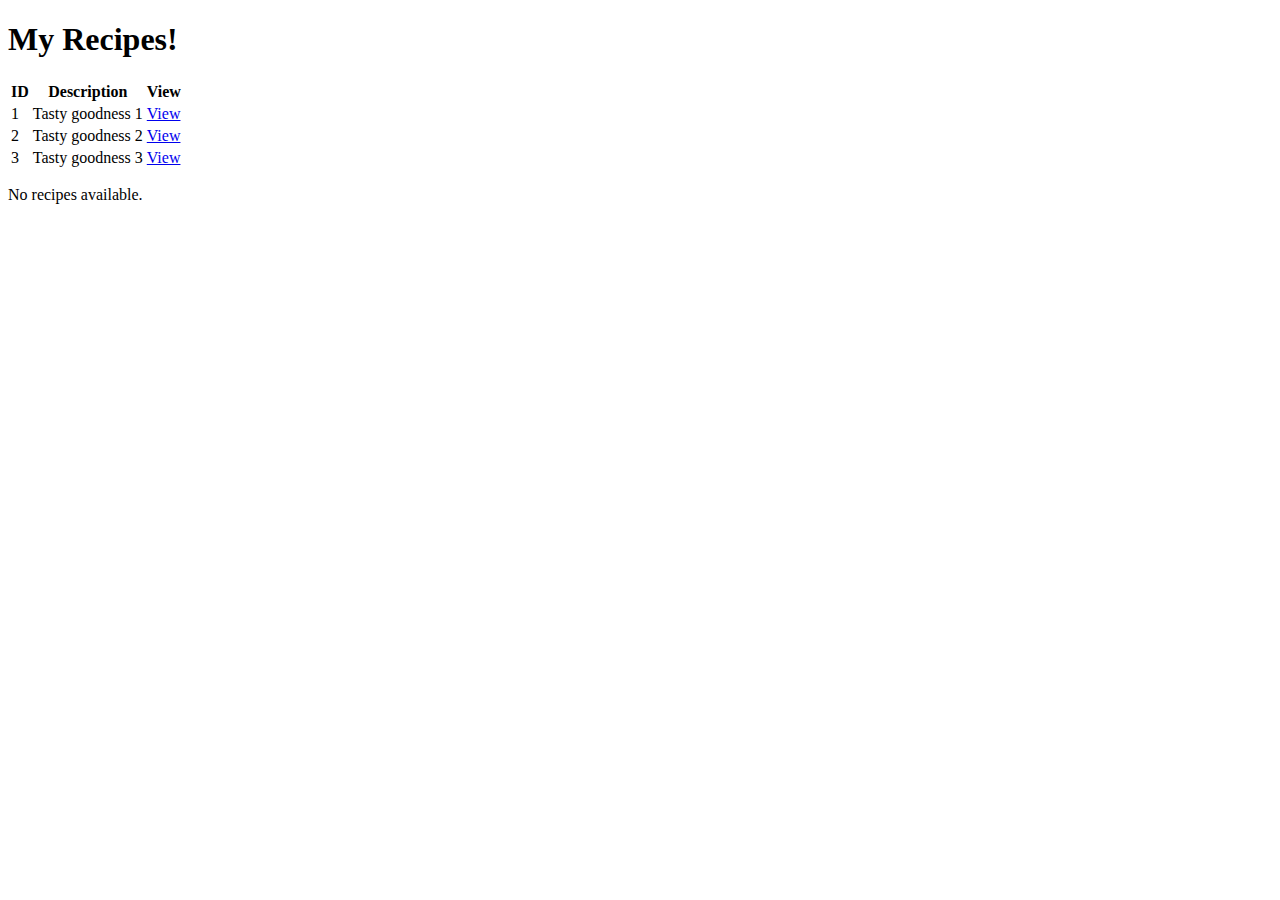
==== src/main/resources/templates/index.html @ 47f9352b "test2" ====
<!DOCTYPE html>
<html lang="en" xmlns:th="http://www.thymeleaf.org">
<head>
    <meta charset="UTF-8">
    <title>Recipe Home</title>
    <link href="/webjars/bootstrap/5.3.3/css/bootstrap.min.css" rel="stylesheet"
          integrity="sha384-QWTKZyjpPEjISv5WaRU9OFeRpok6YctnYmDr5pNlyT2bRjXh0JMhjY6hW+ALEwIH" crossorigin="anonymous">

    <script src="/webjars/jquery/1.11.1/jquery.min.js"></script>
    <script src="/webjars/bootstrap/5.3.3/js/bootstrap.min.js"
            integrity="sha384-YvpcrYf0tY3lHB60NNkmXc5s9fDVZLESaAA55NDzOxhy9GkcIdslK1eN7N6jIeHz" crossorigin="anonymous"></script>
</head>
<body>

<div class="container-fluid" style="margin-top: 20px">
    <div class="row"></div>
    <div class="col-md-6 col-md-offset-3">
        <div class="card">
            <div class="card-header">
                <h1 class="card-title">My Recipes!</h1>
            </div>
            <div class="card-body">
                <div class="table-responsive">
                    <table class="table table-hover">
                        <thead class="thead-inverse">
                        <tr>
                            <th>ID</th>
                            <th>Description</th>
                            <th>View</th>
                        </tr>
                        </thead>
                        <tbody>
                        <tr>
                            <td>1</td>
                            <td>Tasty goodness 1</td>
                            <td><a href="/recipe/show/1">View</a></td>
                        </tr>
                        <tr>
                            <td>2</td>
                            <td>Tasty goodness 2</td>
                            <td><a href="/recipe/show/2">View</a></td>
                        </tr>
                        <tr>
                            <td>3</td>
                            <td>Tasty goodness 3</td>
                            <td><a href="/recipe/show/3">View</a></td>
                        </tr>
                        </tbody>
                    </table>
                </div>
                <div th:if="${#lists.isEmpty(recipes)}">
                    <p>No recipes available.</p>
                </div>
            </div>
        </div>
    </div>
</div>
</body>
</html>
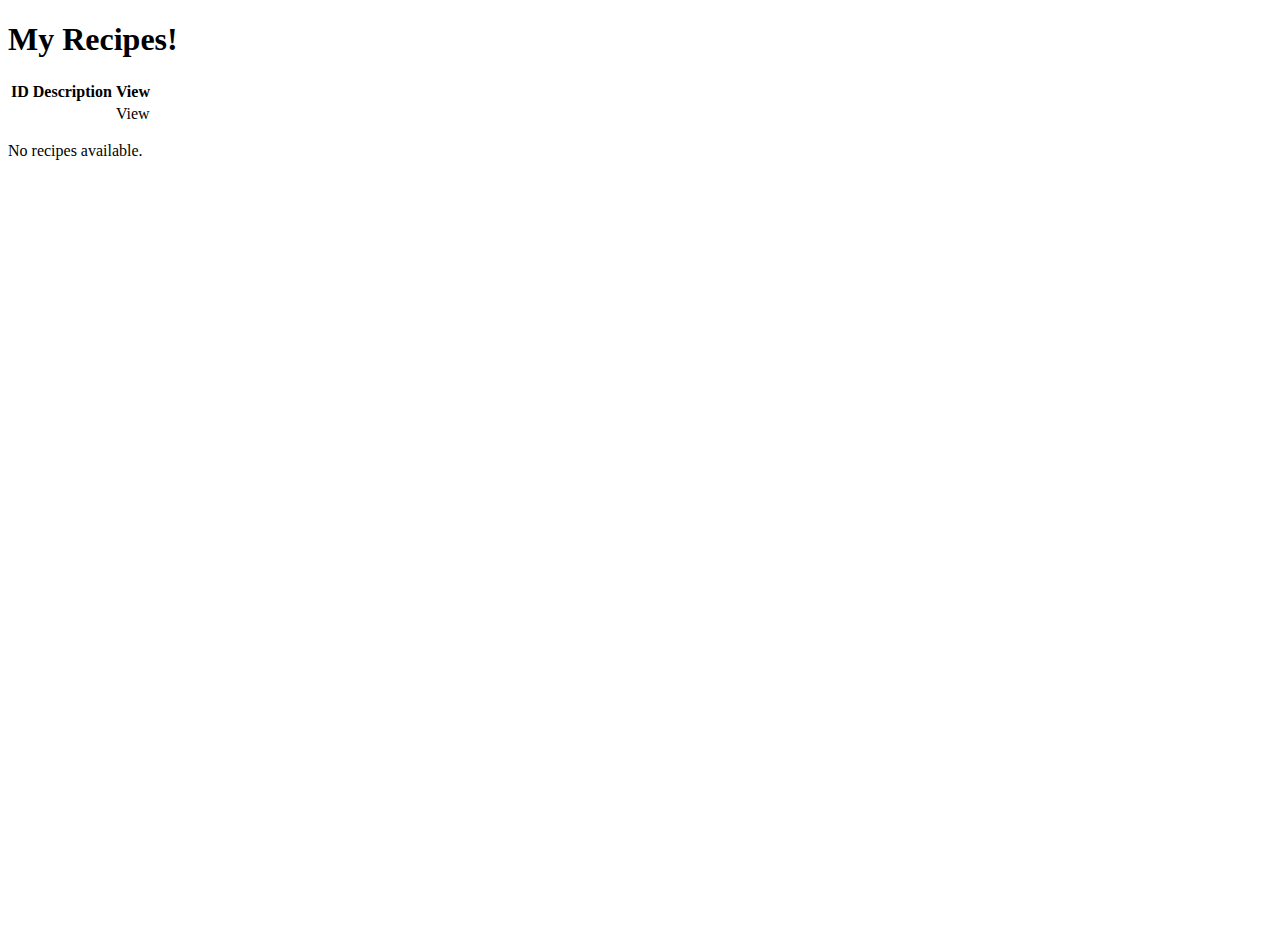
==== commit 42dfbe7e: "added new stuff" ====
--- a/src/main/resources/templates/index.html
+++ b/src/main/resources/templates/index.html
@@ -12,48 +12,42 @@
 </head>
 <body>
 
-<div class="container-fluid" style="margin-top: 20px">
-    <div class="row"></div>
-    <div class="col-md-6 col-md-offset-3">
-        <div class="card">
-            <div class="card-header">
-                <h1 class="card-title">My Recipes!</h1>
-            </div>
-            <div class="card-body">
-                <div class="table-responsive">
-                    <table class="table table-hover">
-                        <thead class="thead-inverse">
-                        <tr>
-                            <th>ID</th>
-                            <th>Description</th>
-                            <th>View</th>
-                        </tr>
-                        </thead>
-                        <tbody>
-                        <tr>
-                            <td>1</td>
-                            <td>Tasty goodness 1</td>
-                            <td><a href="/recipe/show/1">View</a></td>
-                        </tr>
-                        <tr>
-                            <td>2</td>
-                            <td>Tasty goodness 2</td>
-                            <td><a href="/recipe/show/2">View</a></td>
-                        </tr>
-                        <tr>
-                            <td>3</td>
-                            <td>Tasty goodness 3</td>
-                            <td><a href="/recipe/show/3">View</a></td>
-                        </tr>
-                        </tbody>
-                    </table>
+<div class="container-fluid" style="margin-top: 20px; height: 100vh;">
+    <div class="row justify-content-center align-items-center" style="height: 100%;">
+        <div class="col-md-6">
+            <div class="card">
+                <div class="card-header">
+                    <h1 class="card-title text-center">My Recipes!</h1>
                 </div>
-                <div th:if="${#lists.isEmpty(recipes)}">
-                    <p>No recipes available.</p>
+                <div class="card-body">
+                    <div class="table-responsive">
+                        <table class="table table-hover">
+                            <thead class="thead-inverse">
+                            <tr>
+                                <th>ID</th>
+                                <th>Description</th>
+                                <th>View</th>
+                            </tr>
+                            </thead>
+                            <tbody>
+                            <!-- Thymeleaf ile dinamik veri eklemek için th:each kullanıyoruz -->
+                            <tr th:each="recipe : ${recipes}">
+                                <td th:text="${recipe.id}"></td>
+                                <td th:text="${recipe.description}"></td>
+                                <td><a th:href="@{/recipe/show/{id}(id=${recipe.id})}">View</a></td>
+                            </tr>
+                            </tbody>
+                        </table>
+                    </div>
+                    <!-- Eğer recipes listesi boşsa gösterilecek mesaj -->
+                    <div th:if="${#lists.isEmpty(recipes)}">
+                        <p>No recipes available.</p>
+                    </div>
                 </div>
             </div>
         </div>
     </div>
 </div>
+
 </body>
 </html>
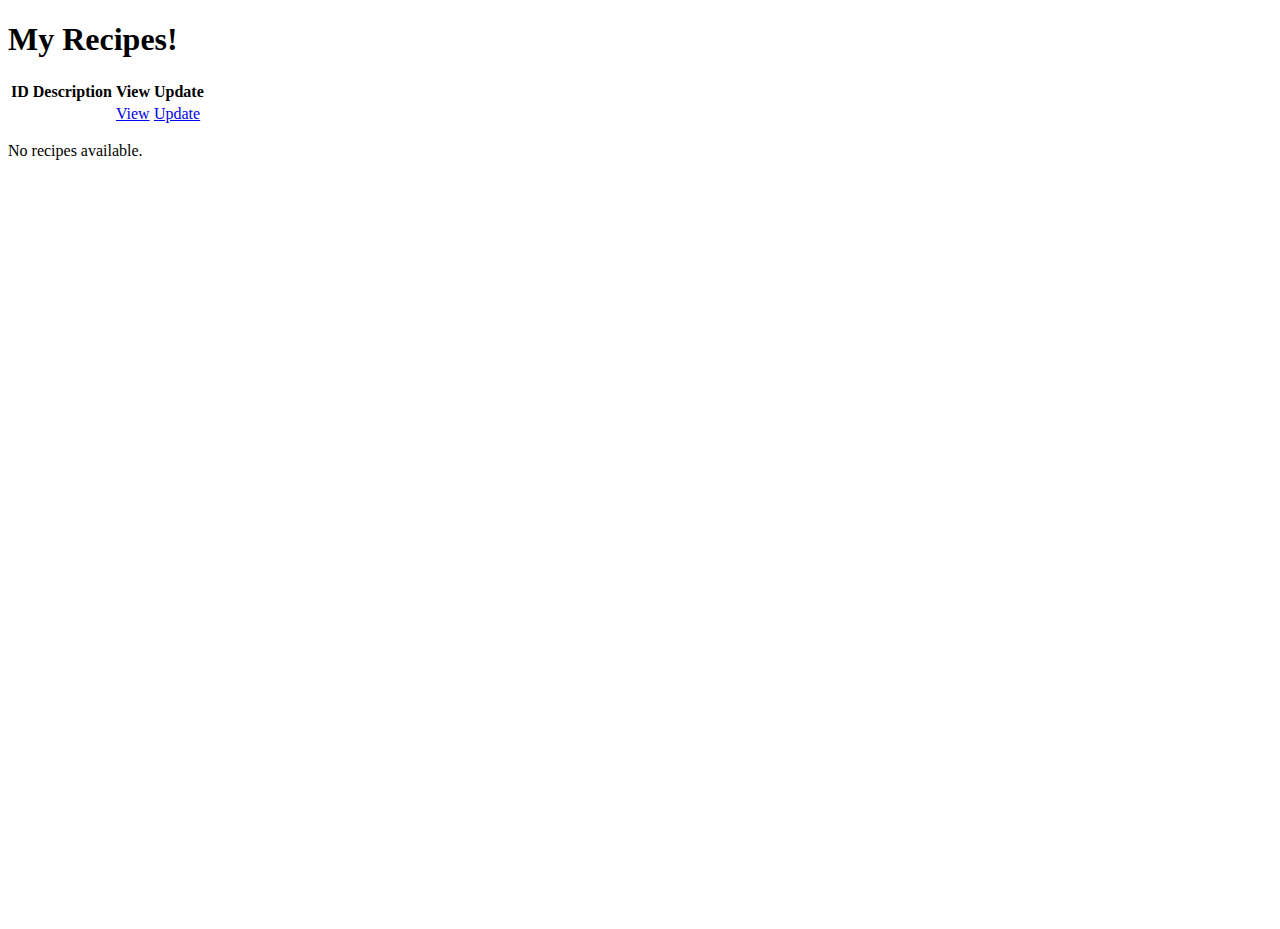
==== commit 5adc3ff9: "update method added" ====
--- a/src/main/resources/templates/index.html
+++ b/src/main/resources/templates/index.html
@@ -27,6 +27,7 @@
                                 <th>ID</th>
                                 <th>Description</th>
                                 <th>View</th>
+                                <th>Update</th>
                             </tr>
                             </thead>
                             <tbody>
@@ -34,7 +35,10 @@
                             <tr th:each="recipe : ${recipes}">
                                 <td th:text="${recipe.id}"></td>
                                 <td th:text="${recipe.description}"></td>
-                                <td><a th:href="@{/recipe/show/{id}(id=${recipe.id})}">View</a></td>
+<!--                                <td><a th:href="@{/recipe/show/{id}(id=${recipe.id})}">View</a></td>-->
+<!--                                <td><a th:href="@{/recipe/update/{id}(id=${recipe.id})}">Update</a></td>-->
+                                <td><a href="#" th:href="@{'/recipe/' + ${recipe.id} + '/show'}">View</a></td>
+                                <td><a href="#" th:href="@{'/recipe/' + ${recipe.id} + '/update'}">Update</a></td>
                             </tr>
                             </tbody>
                         </table>
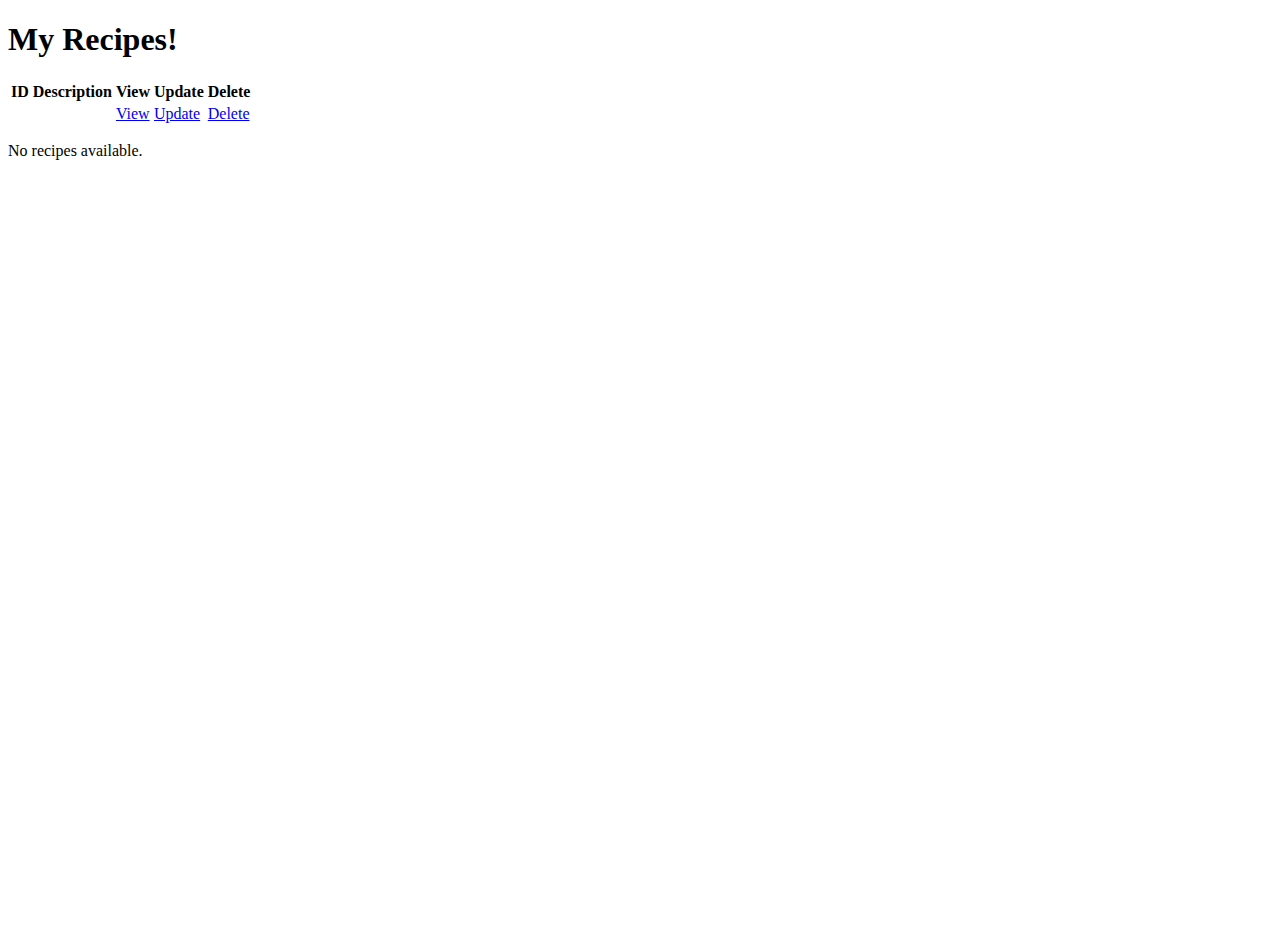
==== commit e54425a3: "delete method added" ====
--- a/src/main/resources/templates/index.html
+++ b/src/main/resources/templates/index.html
@@ -28,6 +28,7 @@
                                 <th>Description</th>
                                 <th>View</th>
                                 <th>Update</th>
+                                <th>Delete</th>
                             </tr>
                             </thead>
                             <tbody>
@@ -39,6 +40,7 @@
 <!--                                <td><a th:href="@{/recipe/update/{id}(id=${recipe.id})}">Update</a></td>-->
                                 <td><a href="#" th:href="@{'/recipe/' + ${recipe.id} + '/show'}">View</a></td>
                                 <td><a href="#" th:href="@{'/recipe/' + ${recipe.id} + '/update'}">Update</a></td>
+                                <td><a href="#" th:href="@{'/recipe/' + ${recipe.id} + '/delete'}">Delete</a></td>
                             </tr>
                             </tbody>
                         </table>
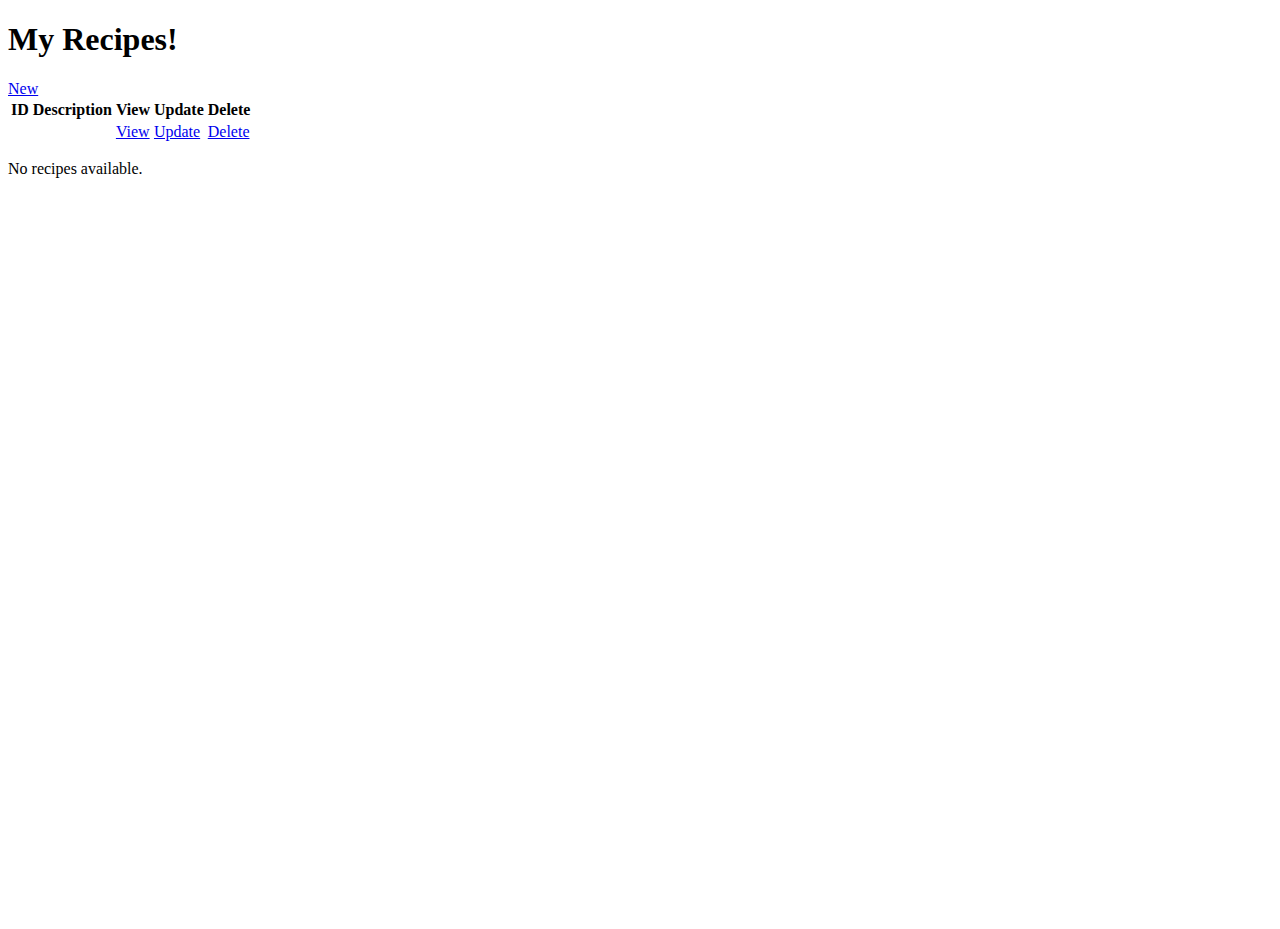
==== commit fbdf2d9c: "IngredientController and IngredientServiceImpl tests added" ====
--- a/src/main/resources/templates/index.html
+++ b/src/main/resources/templates/index.html
@@ -18,6 +18,7 @@
             <div class="card">
                 <div class="card-header">
                     <h1 class="card-title text-center">My Recipes!</h1>
+                    <a href="#" class="btn btn-primary float-end" th:href="@{/recipe/new}">New</a>
                 </div>
                 <div class="card-body">
                     <div class="table-responsive">
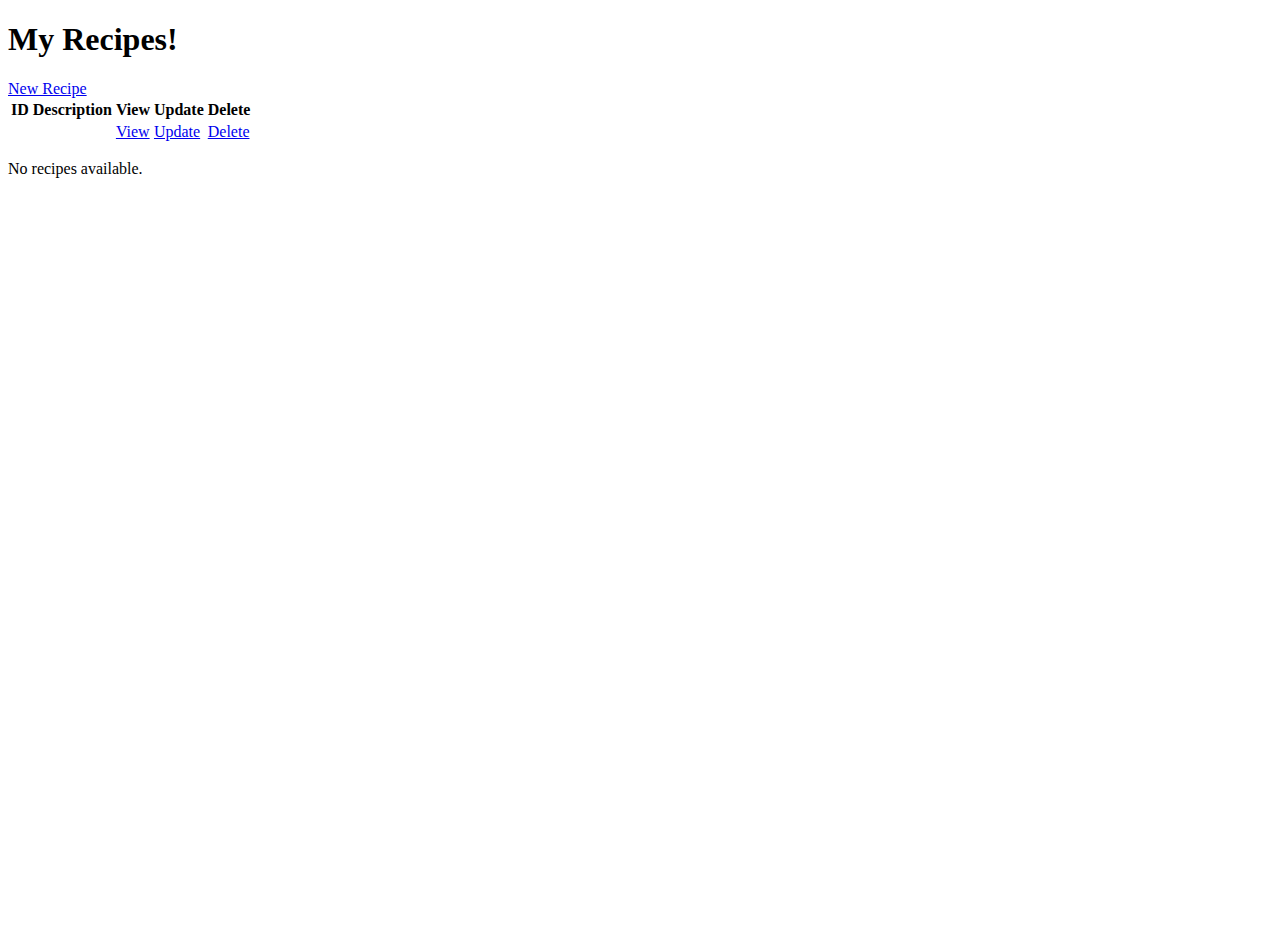
==== commit 3061319b: "css file added" ====
--- a/src/main/resources/templates/index.html
+++ b/src/main/resources/templates/index.html
@@ -3,12 +3,15 @@
 <head>
     <meta charset="UTF-8">
     <title>Recipe Home</title>
+
     <link href="/webjars/bootstrap/5.3.3/css/bootstrap.min.css" rel="stylesheet"
           integrity="sha384-QWTKZyjpPEjISv5WaRU9OFeRpok6YctnYmDr5pNlyT2bRjXh0JMhjY6hW+ALEwIH" crossorigin="anonymous">
 
-    <script src="/webjars/jquery/1.11.1/jquery.min.js"></script>
-    <script src="/webjars/bootstrap/5.3.3/js/bootstrap.min.js"
-            integrity="sha384-YvpcrYf0tY3lHB60NNkmXc5s9fDVZLESaAA55NDzOxhy9GkcIdslK1eN7N6jIeHz" crossorigin="anonymous"></script>
+    <link rel="stylesheet" href="/css/style.css">
+
+<!--    <script src="/webjars/jquery/1.11.1/jquery.min.js"></script>-->
+<!--    <script src="/webjars/bootstrap/5.3.3/js/bootstrap.min.js"-->
+<!--            integrity="sha384-YvpcrYf0tY3lHB60NNkmXc5s9fDVZLESaAA55NDzOxhy9GkcIdslK1eN7N6jIeHz" crossorigin="anonymous"></script>-->
 </head>
 <body>
 
@@ -17,19 +20,19 @@
         <div class="col-md-6">
             <div class="card">
                 <div class="card-header">
-                    <h1 class="card-title text-center">My Recipes!</h1>
-                    <a href="#" class="btn btn-primary float-end" th:href="@{/recipe/new}">New</a>
+                    <h1 class="card-title text-center" >My Recipes!</h1>
+                    <a href="#" class="btn btn-primary float-end" th:href="@{/recipe/new}">New Recipe</a>
                 </div>
                 <div class="card-body">
                     <div class="table-responsive">
                         <table class="table table-hover">
                             <thead class="thead-inverse">
                             <tr>
-                                <th>ID</th>
-                                <th>Description</th>
-                                <th>View</th>
-                                <th>Update</th>
-                                <th>Delete</th>
+                                <th class="header-text">ID</th>
+                                <th class="header-text">Description</th>
+                                <th class="header-text">View</th>
+                                <th class="header-text">Update</th>
+                                <th class="header-text">Delete</th>
                             </tr>
                             </thead>
                             <tbody>
